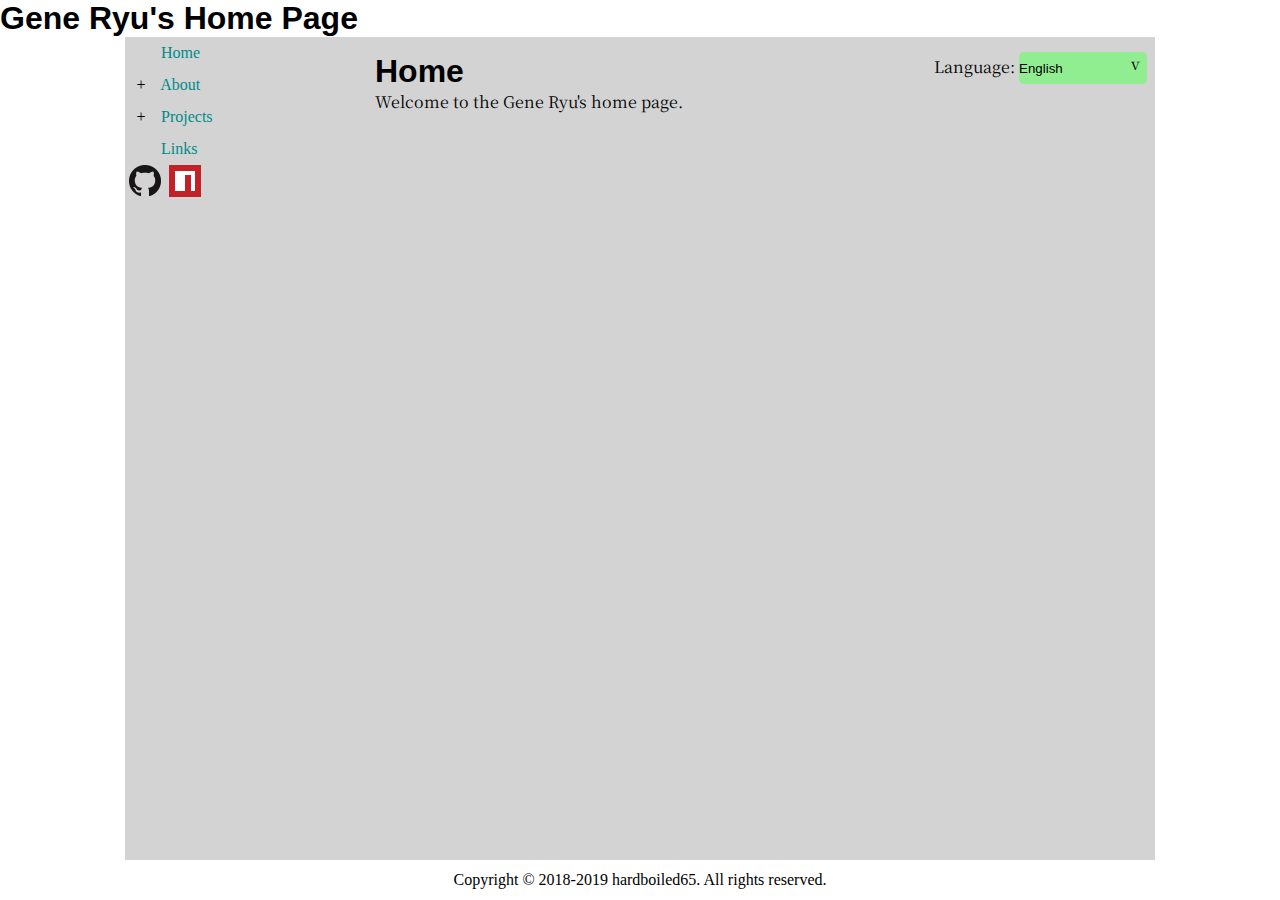
==== index.html @ 71acafbc "Add pen name." ====
<!DOCTYPE html>
<html lang=en>
<head>
  <meta charset=utf-8>
  <meta http-equiv=X-UA-Compatible content="IE=edge">
  <meta name=viewport content="width=device-width,initial-scale=1">
  <link rel=icon href=/favicon.ico>
  <link href=/static/style/main.css rel=stylesheet>
  <script src="/static/js/app.js"></script>
  <title>Gene Ryu's Home Page</title>
</head>
<body onload="onLoad()">
  <header>
    <h1>Gene Ryu's Home Page</h1>
  </header>
  <section id="main-section">
    <nav>
    <ul>
      <li>
        <div id="expand-home" class="expand" style="opacity: 0">+</div>
        <a href="/">Home</a>
      </li>
      <li>
        <div id="expand-about" class="expand">+</div>
        <a href="/about">About</a>
        <ul class="sub-list">
          <li><a href="/about">me</a></li>
          <li><a href="/about/resume">résumé</a></li>
        </ul>
      </li>
      <li>
        <div id="expand-projects" class="expand">+</div>
        <a href="/projects">Projects</a>
        <ul class="sub-list">
          <li><a href="/projects#seshat">Seshat</a></li>
          <li><a href="/projects#vuetk">VueTK</a></li>
          <li><a href="/projects#vue-pulley">vue-pulley</a></li>
        </ul>
      </li>
      <li>
        <div id="expand-links" class="expand" style="opacity: 0">+</div>
        <a href="#">Links</a>
        <ul class="links-sub-list" style="display: flex;">
          <li>
            <a href="https://github.com/hardboiled65" title="Github">
              <img src="/static/image/link-icon-github@64x64.png"
                alt="github-icon"
                width="32" height="32">
            </a>
          </li>
          <li>
            <a href="https://www.npmjs.com/~hardboiled65" title="npm">
              <img src="/static/image/link-icon-npm.svg"
                alt="npm-icon"
                width="32" height="32">
            </a>
          </li>
        </ul>
      </li>
    </ul>
  </nav>
    <article id="main-article">
      <header>
        <h2>Home</h2>
        <div class="language">
    <span>Language:</span>
    <select>
      <option value="en">English</option>
      <option value="ko">한국어</option>
      <option value="ja">日本語</option>
    </select>
  </div>
      </header>
      <p>Welcome to the Gene Ryu's home page.</p>
    </article>
  </section>
  <footer>
    <p>Copyright &copy; 2018-2019 hardboiled65. All rights reserved.</p>
  </footer>
  
</body>
</html>
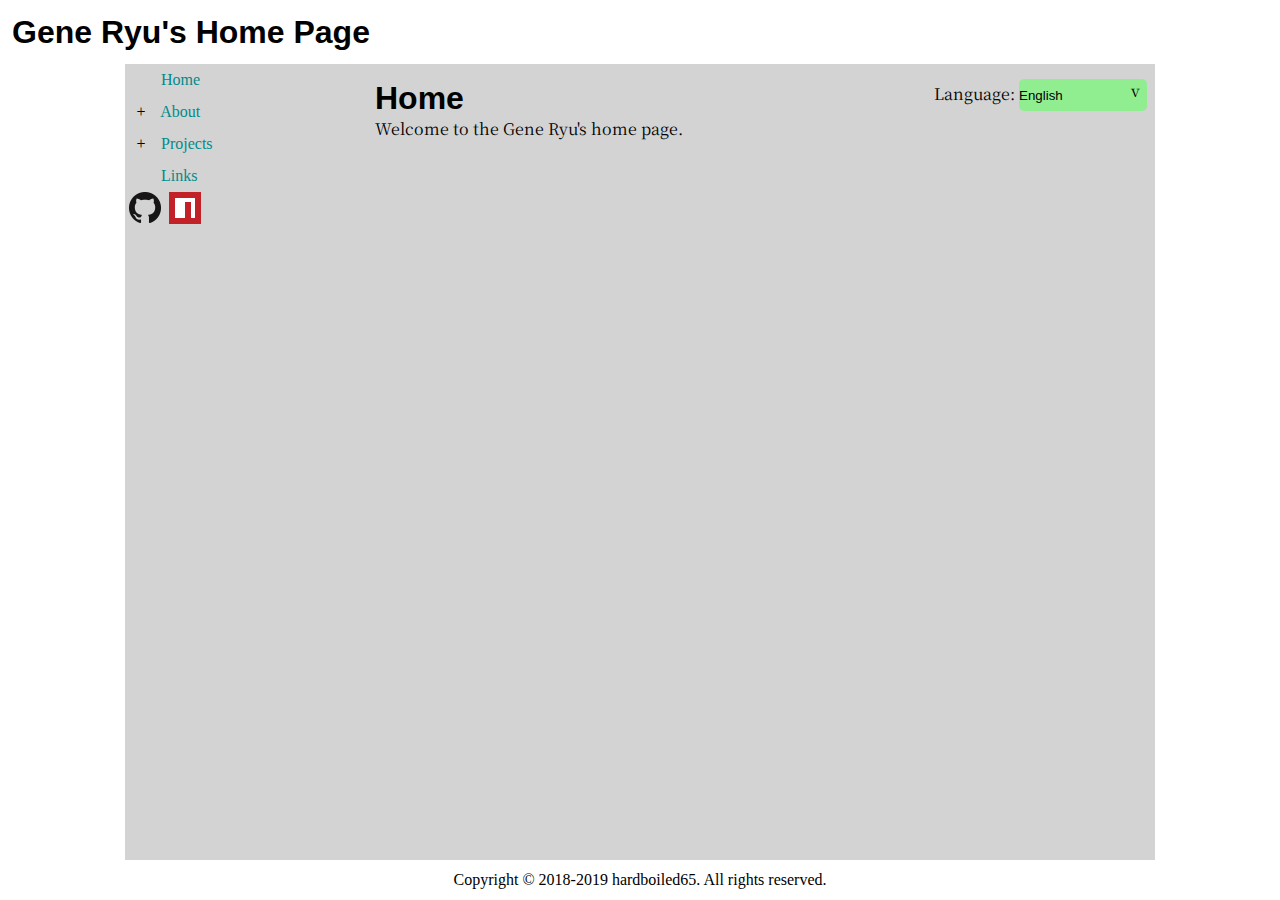
==== commit 6bb05b7b: "Minor style update." ====
--- a/index.html
+++ b/index.html
@@ -10,7 +10,7 @@
   <title>Gene Ryu's Home Page</title>
 </head>
 <body onload="onLoad()">
-  <header>
+  <header id="main-header">
     <h1>Gene Ryu's Home Page</h1>
   </header>
   <section id="main-section">
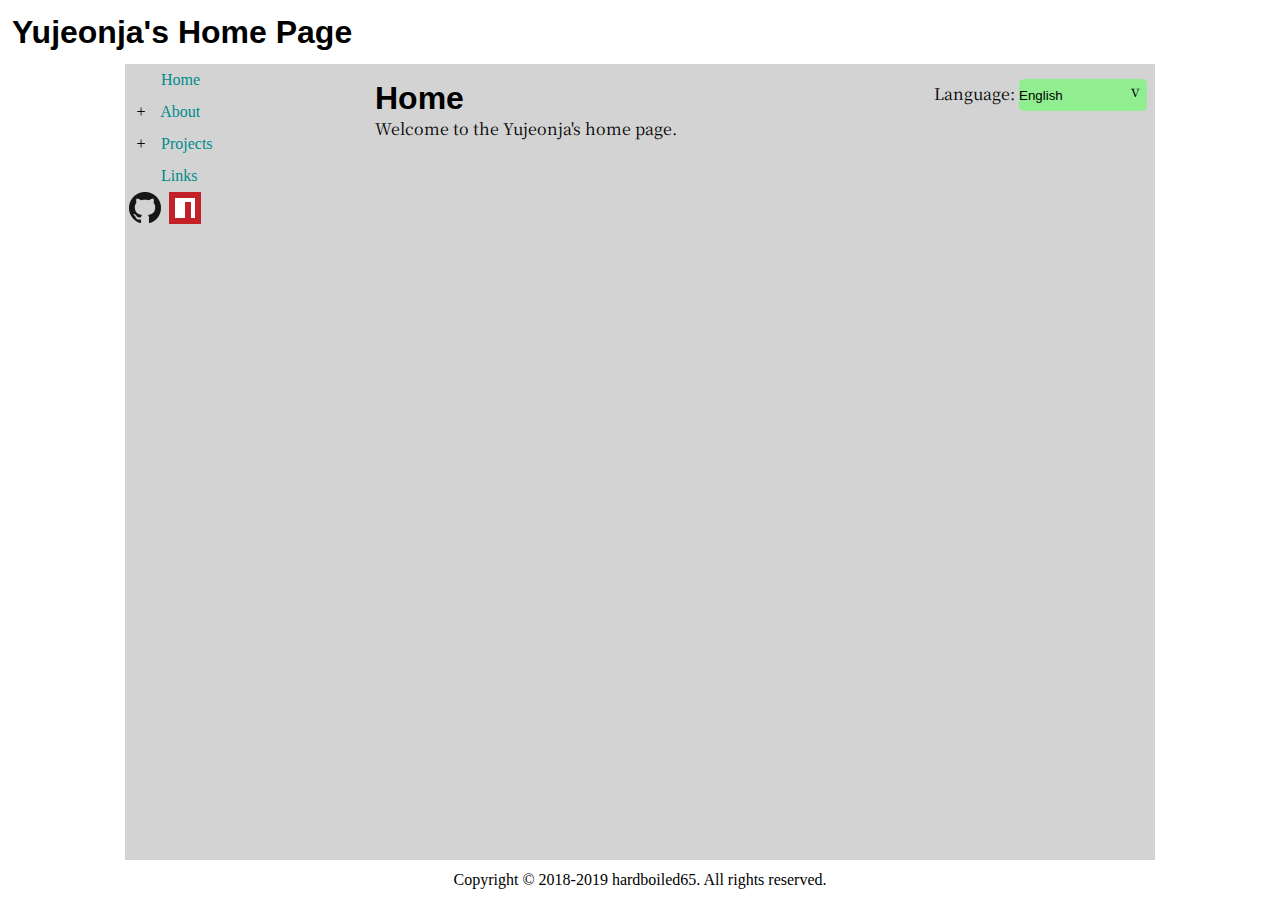
==== commit 1f59253f: "Change to new name." ====
--- a/index.html
+++ b/index.html
@@ -7,12 +7,15 @@
   <link rel=icon href=/favicon.ico>
   <link href=/static/style/main.css rel=stylesheet>
   <script src="/static/js/app.js"></script>
-  <title>Gene Ryu's Home Page</title>
+  <title>Yujeonja's Home Page</title>
 </head>
 <body onload="onLoad()">
   <header id="main-header">
-    <h1>Gene Ryu's Home Page</h1>
+    <h1 class="l10n" lang="en">Yujeonja's Home Page</h1>
+    <h1 class="l10n" lang="ko">유전자의 홈페이지</h1>
+    <h1 class="l10n" lang="ja">유전자のホームページ</h1>
   </header>
+  
   <section id="main-section">
     <nav>
     <ul>
@@ -71,7 +74,7 @@
     </select>
   </div>
       </header>
-      <p>Welcome to the Gene Ryu's home page.</p>
+      <p>Welcome to the Yujeonja's home page.</p>
     </article>
   </section>
   <footer>
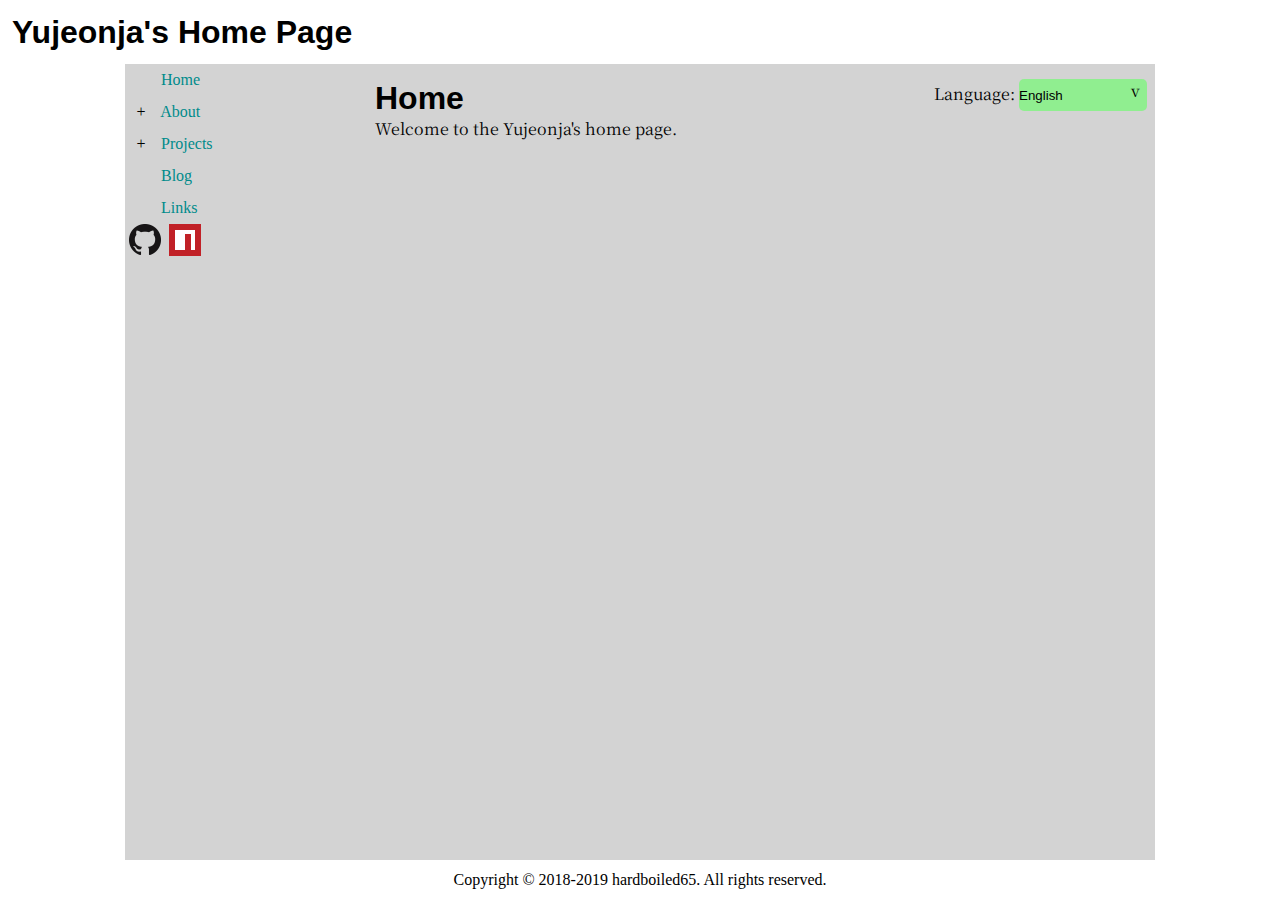
==== commit 21da4420: "Blog link added." ====
--- a/index.html
+++ b/index.html
@@ -41,6 +41,10 @@
         </ul>
       </li>
       <li>
+        <div id="expand-blog" class="expand" style="opacity: 0">+</div>
+        <a href="/blog">Blog</a>
+      </li>
+      <li>
         <div id="expand-links" class="expand" style="opacity: 0">+</div>
         <a href="#">Links</a>
         <ul class="links-sub-list" style="display: flex;">
@@ -62,6 +66,7 @@
       </li>
     </ul>
   </nav>
+  
     <article id="main-article">
       <header>
         <h2>Home</h2>
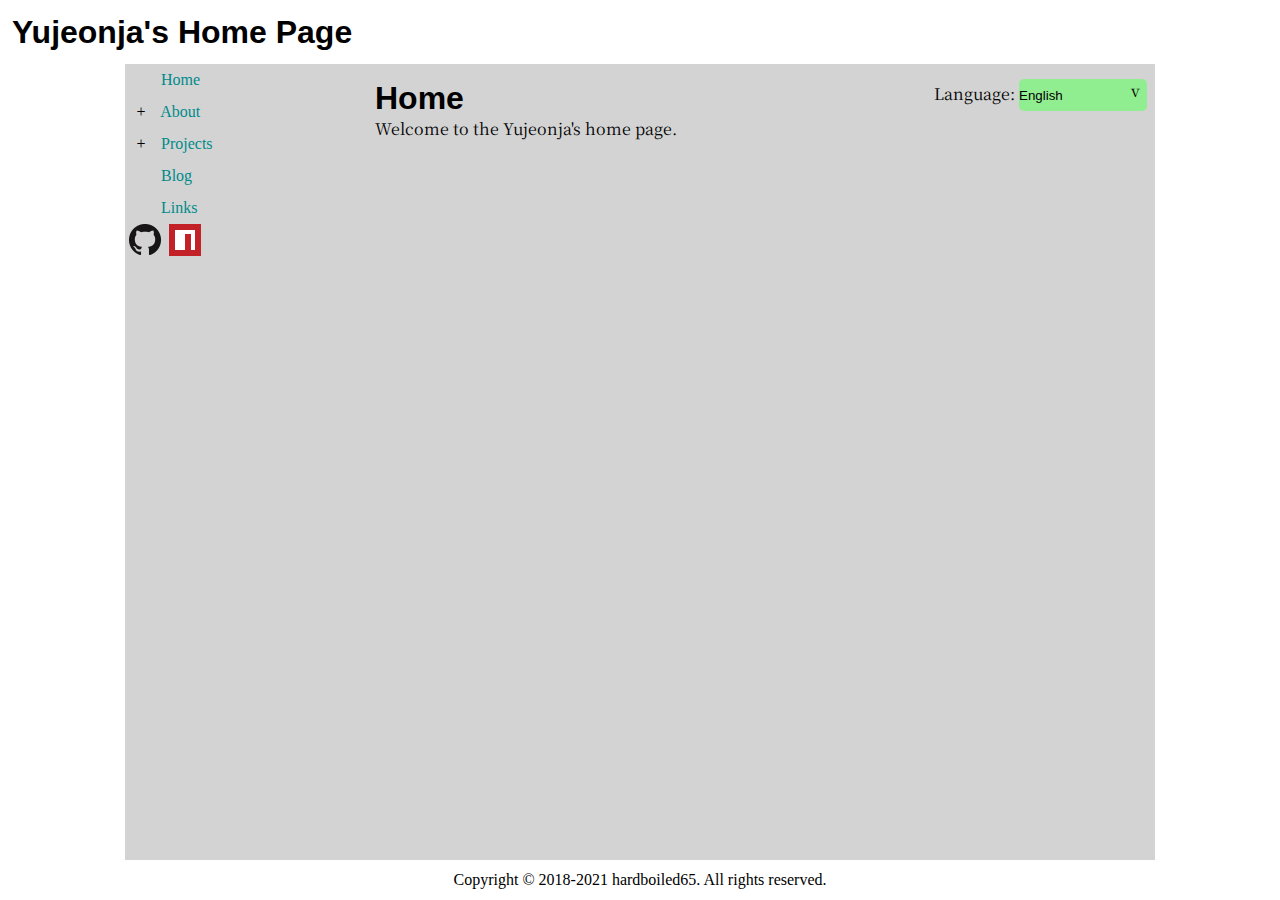
==== commit 31f9ea24: "Update copyright date." ====
--- a/index.html
+++ b/index.html
@@ -83,7 +83,7 @@
     </article>
   </section>
   <footer>
-    <p>Copyright &copy; 2018-2019 hardboiled65. All rights reserved.</p>
+    <p>Copyright &copy; 2018-2021 hardboiled65. All rights reserved.</p>
   </footer>
   
 </body>
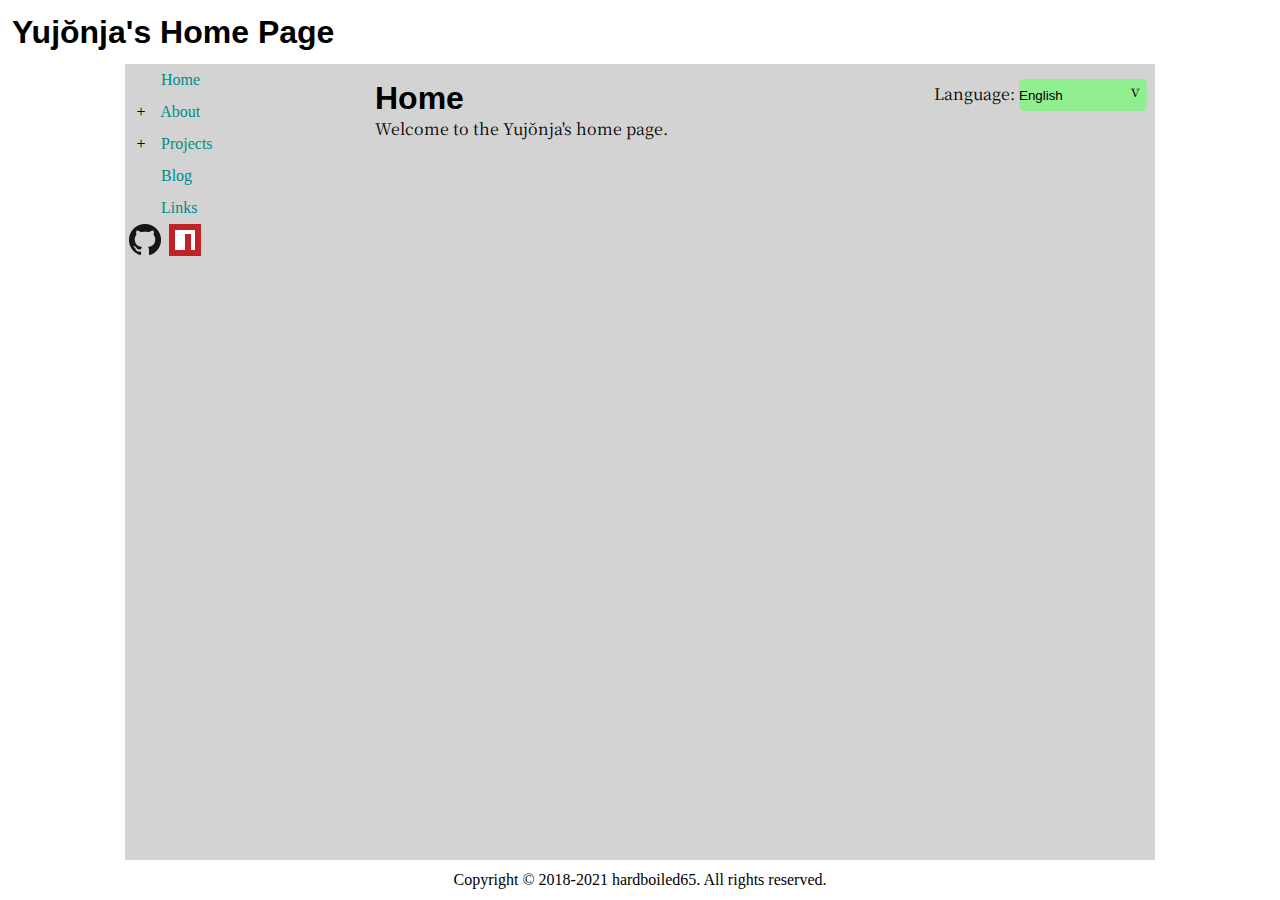
==== commit cfbf22f2: "Change name spells." ====
--- a/index.html
+++ b/index.html
@@ -7,13 +7,13 @@
   <link rel=icon href=/favicon.ico>
   <link href=/static/style/main.css rel=stylesheet>
   <script src="/static/js/app.js"></script>
-  <title>Yujeonja's Home Page</title>
+  <title>Yujŏnja's Home Page</title>
 </head>
 <body onload="onLoad()">
   <header id="main-header">
-    <h1 class="l10n" lang="en">Yujeonja's Home Page</h1>
+    <h1 class="l10n" lang="en">Yujŏnja's Home Page</h1>
     <h1 class="l10n" lang="ko">유전자의 홈페이지</h1>
-    <h1 class="l10n" lang="ja">유전자のホームページ</h1>
+    <h1 class="l10n" lang="ja">いでんしのホームページ</h1>
   </header>
   
   <section id="main-section">
@@ -79,7 +79,7 @@
     </select>
   </div>
       </header>
-      <p>Welcome to the Yujeonja's home page.</p>
+      <p>Welcome to the Yujŏnja's home page.</p>
     </article>
   </section>
   <footer>
